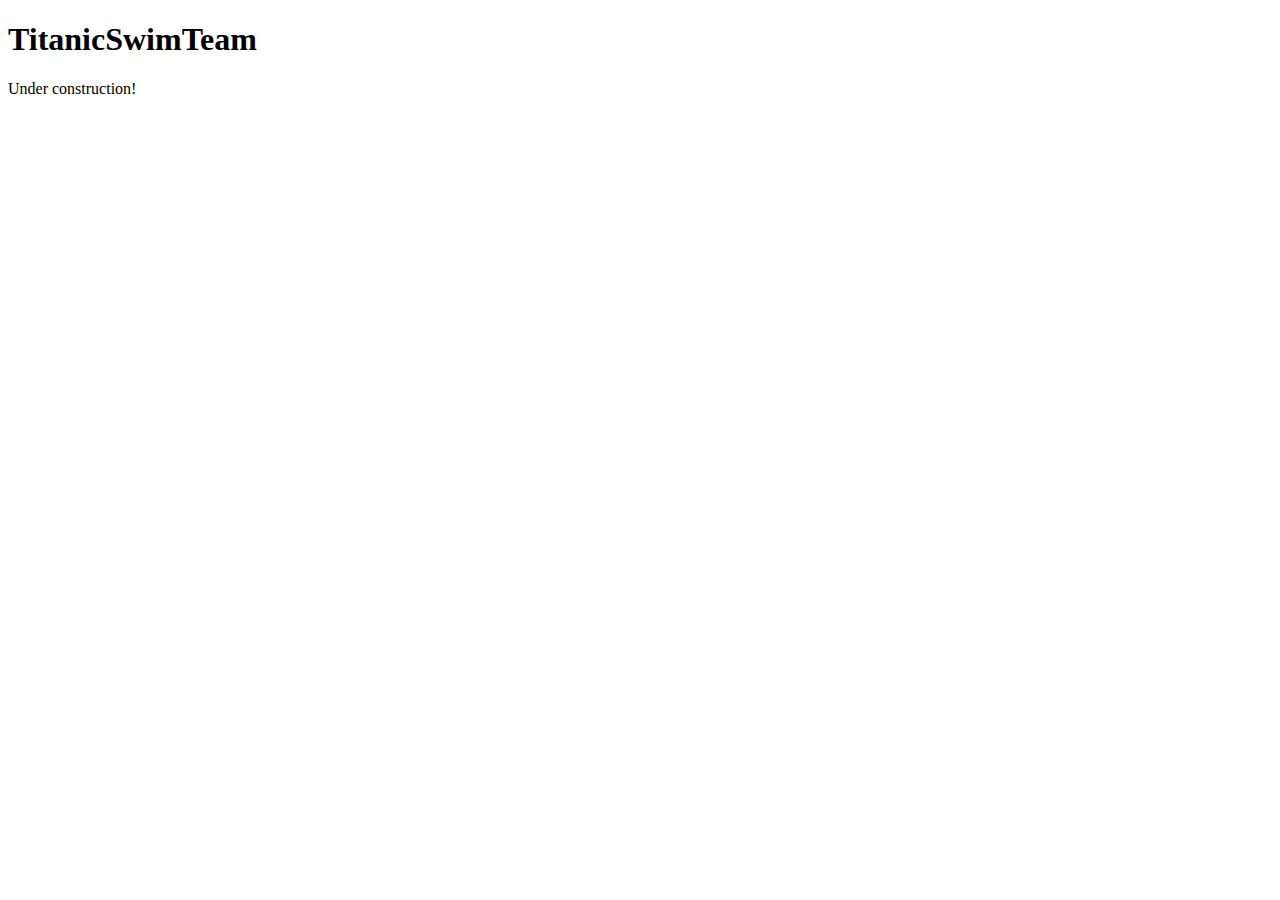
==== index.html @ 7a270fde "Remembering to git add is hard" ====
<!DOCTYPE html>
<html lang="en">
    <head>
        <title>TitanicSwimTeam</title>
        <meta charset="utf-8" />
        <meta http-equiv="X-UA-Compatible" content="IE=edge" />
        <meta name="viewport" content="width=device-width, initial-scale=1" />
        <link rel="shortcut icon" href="/static/img/favicon.ico" type="image/x-icon">
        <link rel="icon" href="/static/img/favicon.ico" type="image/x-icon">
        <link rel="stylesheet" href="static/css/index.css" />
    </head>
    <body>
        <!-- TODO: All of this landing page -->
        <h1>TitanicSwimTeam</h1>
        <p>Under construction!</p>
    </body>
</html>
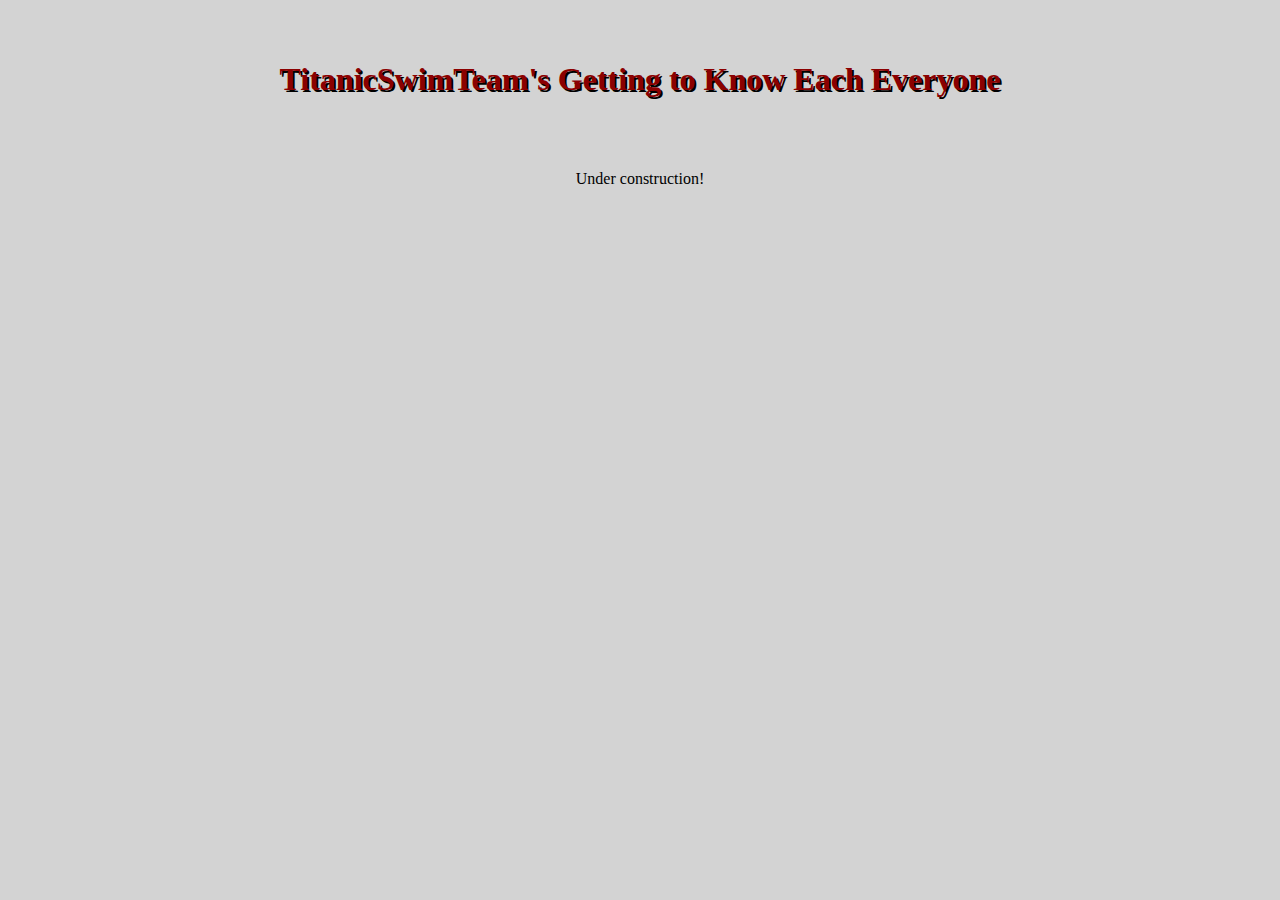
==== commit c3ffaf90: "added index.css" ====
--- a/index.html
+++ b/index.html
@@ -11,7 +11,7 @@
     </head>
     <body>
         <!-- TODO: All of this landing page -->
-        <h1>TitanicSwimTeam</h1>
+        <h1>TitanicSwimTeam's Getting to Know Each Everyone</h1>
         <p>Under construction!</p>
     </body>
 </html>--- a/static/css/index.css
+++ b/static/css/index.css
@@ -0,0 +1,22 @@
+body {
+    background-color: lightgray;
+    font-family: 'Open Sans';
+}
+
+h1 { color:darkred; 
+    padding: 40px;
+    text-align: center;
+    text-shadow: 2px 2px black;}
+
+h2 { color:red; 
+    padding: 25px;
+    text-align: center;}
+
+p {text-align: center;
+    padding: 10px;}
+
+li {text-align: center;}
+
+ul.square-list {text-align: center;
+                list-style-type: square;
+            list-style-position: inside;}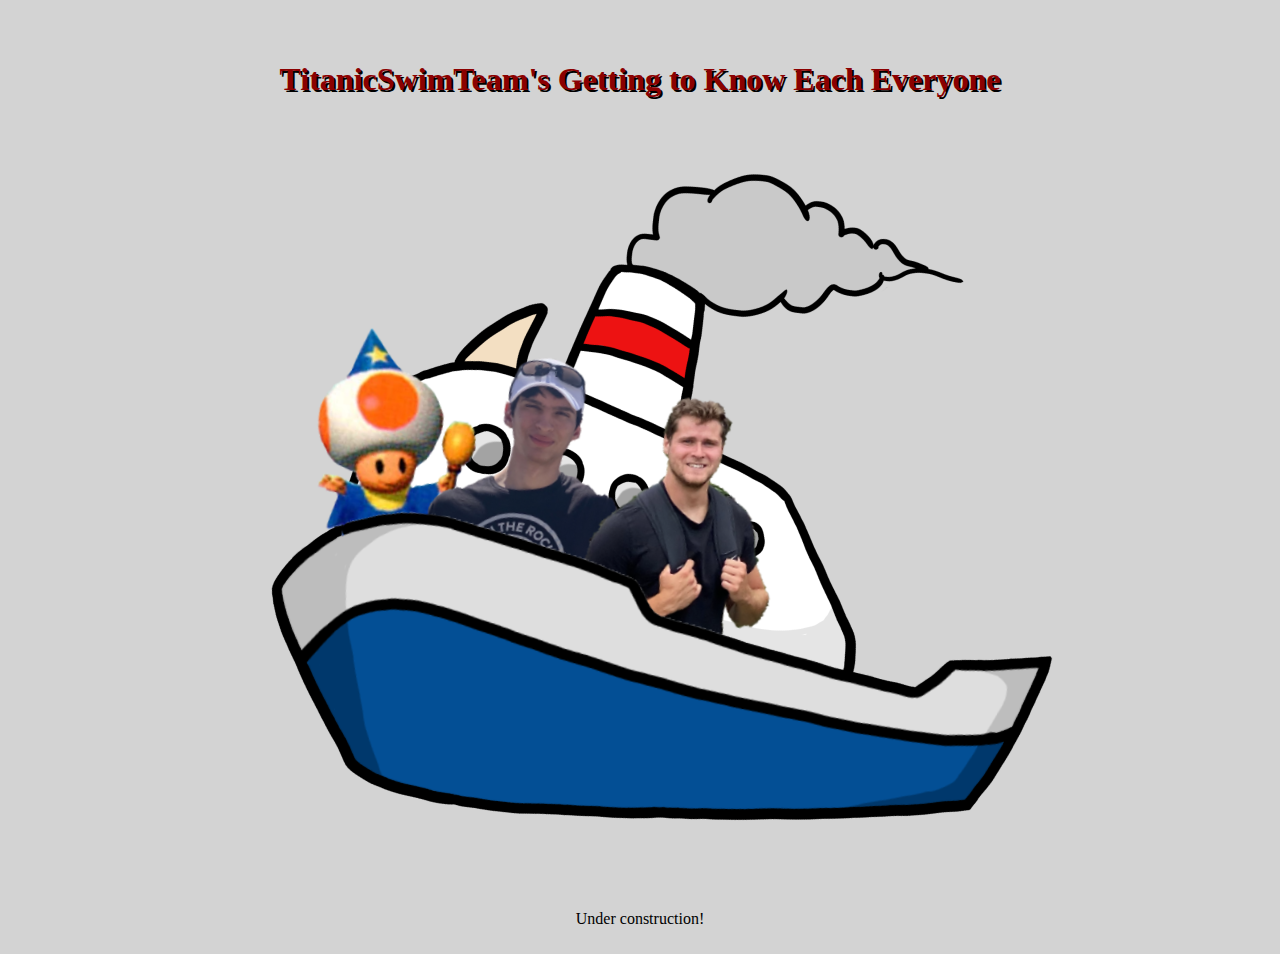
==== commit 48e00530: "Finished team banner" ====
--- a/index.html
+++ b/index.html
@@ -12,6 +12,7 @@
     <body>
         <!-- TODO: All of this landing page -->
         <h1>TitanicSwimTeam's Getting to Know Each Everyone</h1>
+        <img src="static/img/titanicswimteam.png" onclick="alert('JavaScript is working');" >
         <p>Under construction!</p>
     </body>
 </html>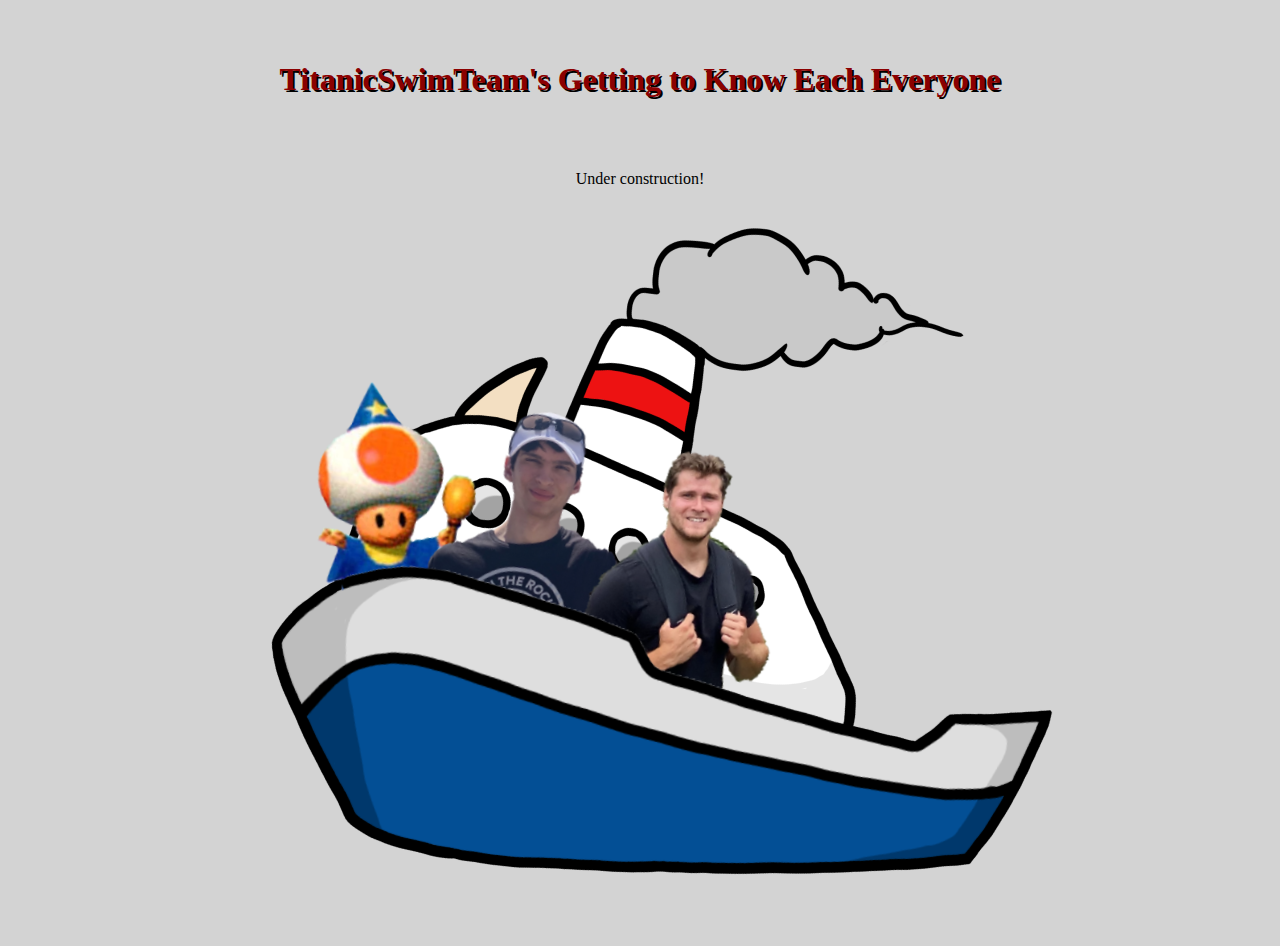
==== commit c7169883: "added image map to titanic picture" ====
--- a/index.html
+++ b/index.html
@@ -12,7 +12,15 @@
     <body>
         <!-- TODO: All of this landing page -->
         <h1>TitanicSwimTeam's Getting to Know Each Everyone</h1>
-        <img src="static/img/titanicswimteam.png" onclick="alert('JavaScript is working');" >
         <p>Under construction!</p>
+<!-- Image Map Generated by http://www.image-map.net/ -->
+<img src="static/img/titanicswimteam.png" usemap="#image-map">
+
+<map name="image-map">
+    <area target="_self" alt="Ryan" title="Ryan" href="ryan.html" coords="405,323,412,303,425,288,433,261,423,231,395,208,366,172,341,209,314,241,312,275,332,304,347,318,326,318,314,321,327,336,321,350,321,366,357,358,395,349,412,349,446,323,466,279,457,296,457,263,437,280,444,303,429,320" shape="poly">
+    <area target="_self" alt="Matt" title="Matt" href="matt.html" coords="431,335,433,337,457,324,474,315,497,309,506,288,504,270,498,249,503,217,522,201,539,203,561,205,576,226,570,255,565,277,558,296,560,311,590,330,602,347,591,361,582,381,573,401,539,384,478,368,564,289,433,358" shape="poly">
+    <area target="_self" alt="Jimmy" title="Jimmy" href="jimmy.html" coords="688,472,688,472,573,403,615,417,640,445,724,488,741,465,758,433,742,358,727,464,718,273,712,246,677,238,659,266,662,291,645,323,603,350,806,502" shape="poly">
+</map>
+
     </body>
 </html>--- a/static/css/index.css
+++ b/static/css/index.css
@@ -17,6 +17,17 @@
 
 li {text-align: center;}
 
+.name {
+    text-align: center;
+    font-size: larger;
+    padding: 10px;
+}
+
+.ryan{
+    text-anchor: start;
+    padding: 10px;
+}
+
 ul.square-list {text-align: center;
                 list-style-type: square;
             list-style-position: inside;}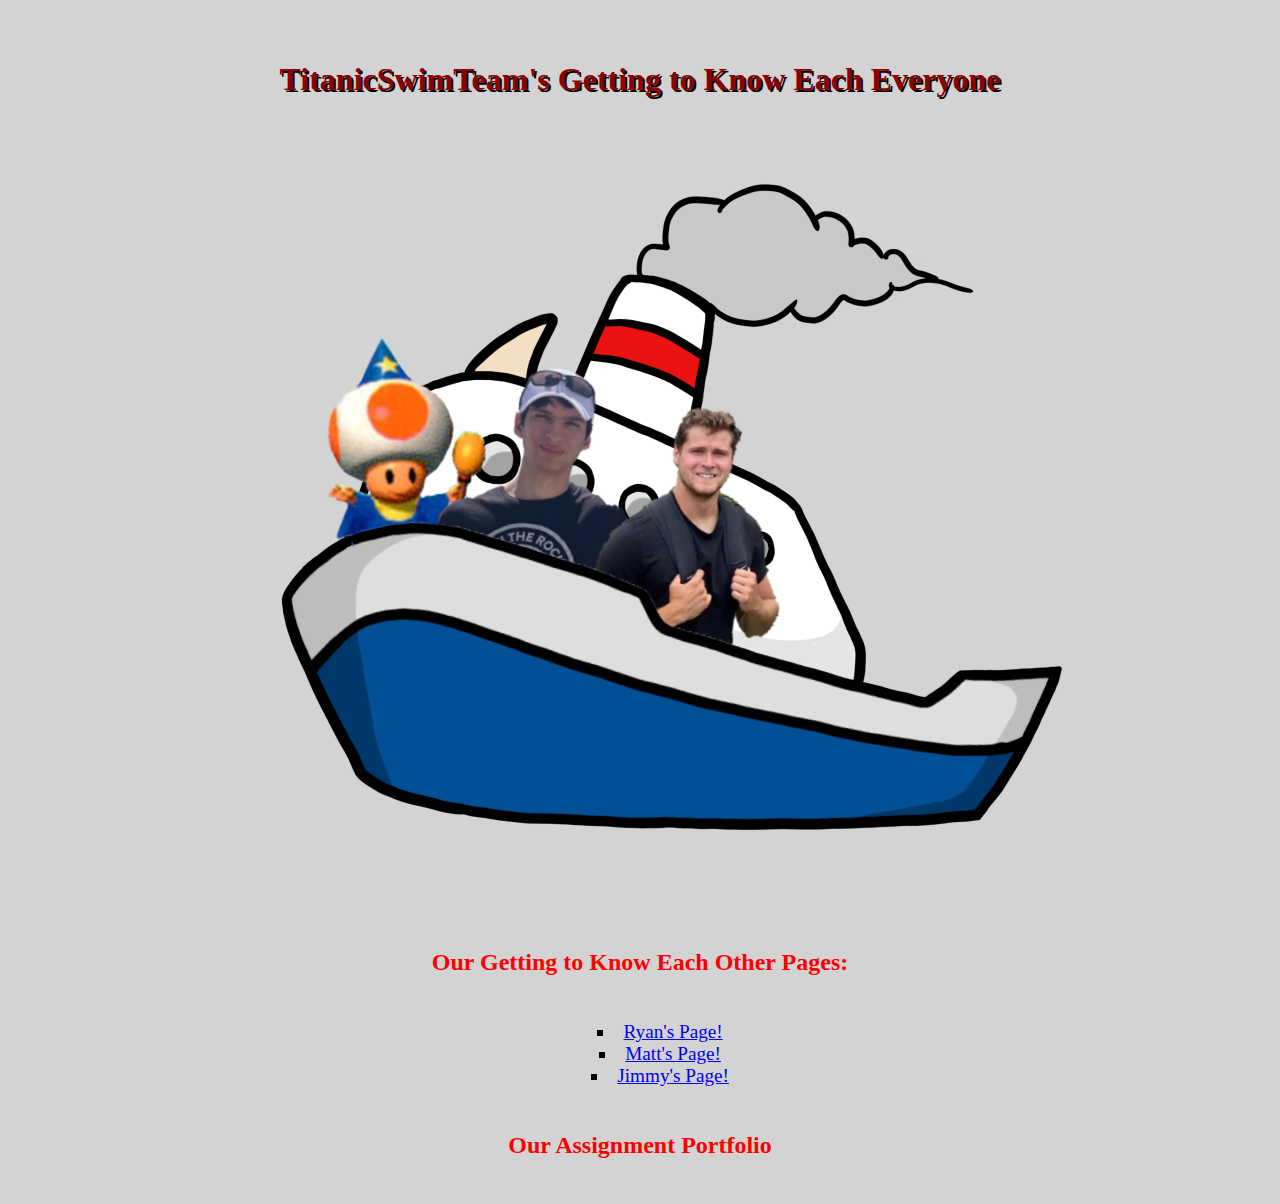
==== commit b0db3785: "updated landing page" ====
--- a/index.html
+++ b/index.html
@@ -12,8 +12,10 @@
     <body>
         <!-- TODO: All of this landing page -->
         <h1>TitanicSwimTeam's Getting to Know Each Everyone</h1>
-        <p>Under construction!</p>
+
 <!-- Image Map Generated by http://www.image-map.net/ -->
+
+<div class="center">
 <img src="static/img/titanicswimteam.png" usemap="#image-map">
 
 <map name="image-map">
@@ -21,6 +23,19 @@
     <area target="_self" alt="Matt" title="Matt" href="matt.html" coords="431,335,433,337,457,324,474,315,497,309,506,288,504,270,498,249,503,217,522,201,539,203,561,205,576,226,570,255,565,277,558,296,560,311,590,330,602,347,591,361,582,381,573,401,539,384,478,368,564,289,433,358" shape="poly">
     <area target="_self" alt="Jimmy" title="Jimmy" href="jimmy.html" coords="688,472,688,472,573,403,615,417,640,445,724,488,741,465,758,433,742,358,727,464,718,273,712,246,677,238,659,266,662,291,645,323,603,350,806,502" shape="poly">
 </map>
+</div>
+
+<h2>Our Getting to Know Each Other Pages:</h2>
+
+<div class="individual-know-each-other">
+    <ul class="square-list">
+        <li><a href="ryan.html">Ryan's Page!</a></li>
+        <li><a href="matt.html">Matt's Page!</a></li>
+        <li><a href="jimmy.html">Jimmy's Page!</a></li>
+    </ul>
+</div>
+
+<h2>Our Assignment Portfolio</h2>
 
     </body>
 </html>--- a/static/css/index.css
+++ b/static/css/index.css
@@ -12,22 +12,29 @@
     padding: 25px;
     text-align: center;}
 
-p {text-align: center;
-    padding: 10px;}
-
-li {text-align: center;}
-
 .name {
     text-align: center;
     font-size: larger;
     padding: 10px;
 }
 
-.ryan{
-    text-anchor: start;
+.center{
+    text-align: center;
     padding: 10px;
 }
 
-ul.square-list {text-align: center;
-                list-style-type: square;
-            list-style-position: inside;}+.indivuidual-know-each-other{
+    text-align: center;
+    font-size: larger;
+}
+
+ul.square-list {
+    text-align: center;
+       list-style-type: square;
+        list-style-position: inside;
+    }
+
+li {
+    padding: 10dp;
+    font-size: larger;
+}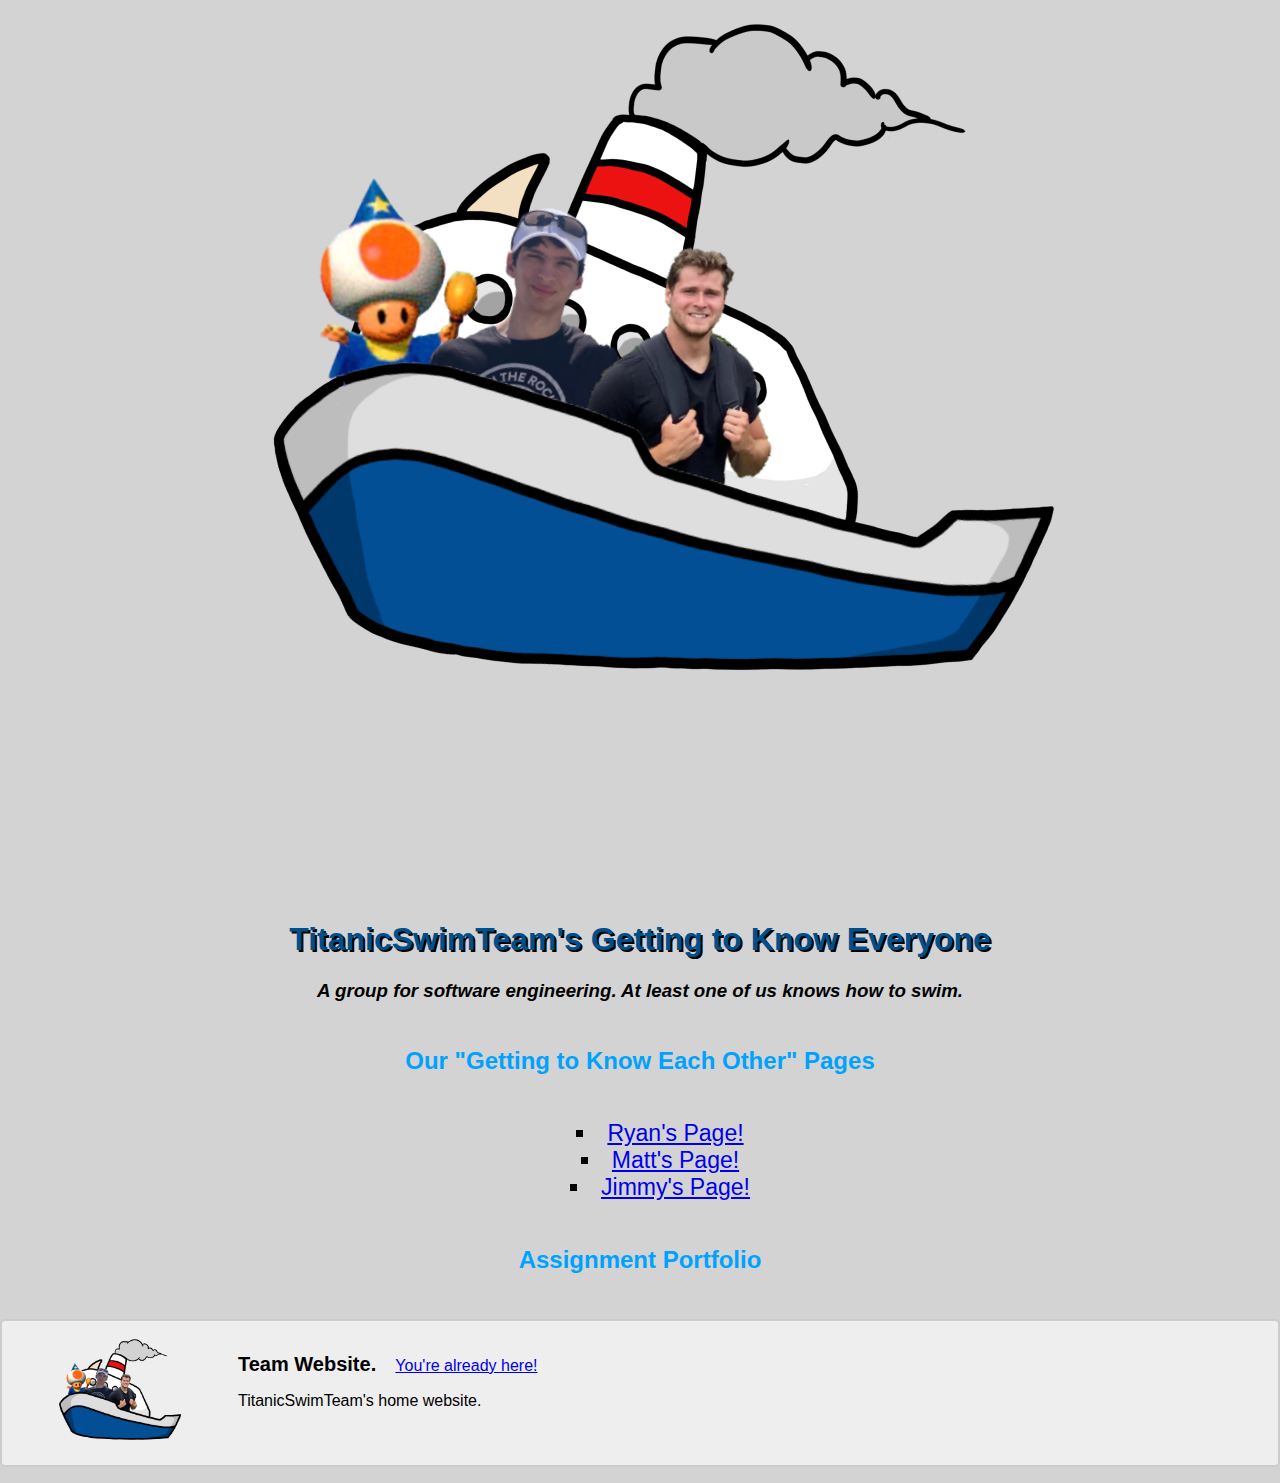
==== commit 1a9affc1: "Made cosmetic changes to landing page" ====
--- a/index.html
+++ b/index.html
@@ -10,32 +10,37 @@
         <link rel="stylesheet" href="static/css/index.css" />
     </head>
     <body>
-        <!-- TODO: All of this landing page -->
-        <h1>TitanicSwimTeam's Getting to Know Each Everyone</h1>
+        <!--  -->
 
-<!-- Image Map Generated by http://www.image-map.net/ -->
+        <!-- Image Map Generated by http://www.image-map.net/ -->
+        <!-- Pixel Art Credit: https://nimja.com/visuals/drawings/pixel_blender_experiments -->
+        <div class="intro">
+            <div class="center">
+                <img src="static/img/titanicswimteam.png" usemap="#image-map">
 
-<div class="center">
-<img src="static/img/titanicswimteam.png" usemap="#image-map">
+                <map name="image-map">
+                    <area target="_self" alt="Ryan" title="Ryan" href="ryan.html" coords="405,323,412,303,425,288,433,261,423,231,395,208,366,172,341,209,314,241,312,275,332,304,347,318,326,318,314,321,327,336,321,350,321,366,357,358,395,349,412,349,446,323,466,279,457,296,457,263,437,280,444,303,429,320" shape="poly">
+                    <area target="_self" alt="Matt" title="Matt" href="matt.html" coords="431,335,433,337,457,324,474,315,497,309,506,288,504,270,498,249,503,217,522,201,539,203,561,205,576,226,570,255,565,277,558,296,560,311,590,330,602,347,591,361,582,381,573,401,539,384,478,368,564,289,433,358" shape="poly">
+                    <area target="_self" alt="Jimmy" title="Jimmy" href="jimmy.html" coords="688,472,688,472,573,403,615,417,640,445,724,488,741,465,758,433,742,358,727,464,718,273,712,246,677,238,659,266,662,291,645,323,603,350,806,502" shape="poly">
+                </map>
+            </div>
+        </div>
+        <h1>TitanicSwimTeam's Getting to Know Everyone</h1>
+        <h3 style="text-align:center;"><i>A group for software engineering. At least one of us knows how to swim.</i></h3>
+        <h2>Our "Getting to Know Each Other" Pages</h2>
+        <div class="individual-know-each-other">
+            <ul class="square-list">
+                <li><a href="ryan.html">Ryan's Page!</a></li>
+                <li><a href="matt.html">Matt's Page!</a></li>
+                <li><a href="jimmy.html">Jimmy's Page!</a></li>
+            </ul>
+        </div>
 
-<map name="image-map">
-    <area target="_self" alt="Ryan" title="Ryan" href="ryan.html" coords="405,323,412,303,425,288,433,261,423,231,395,208,366,172,341,209,314,241,312,275,332,304,347,318,326,318,314,321,327,336,321,350,321,366,357,358,395,349,412,349,446,323,466,279,457,296,457,263,437,280,444,303,429,320" shape="poly">
-    <area target="_self" alt="Matt" title="Matt" href="matt.html" coords="431,335,433,337,457,324,474,315,497,309,506,288,504,270,498,249,503,217,522,201,539,203,561,205,576,226,570,255,565,277,558,296,560,311,590,330,602,347,591,361,582,381,573,401,539,384,478,368,564,289,433,358" shape="poly">
-    <area target="_self" alt="Jimmy" title="Jimmy" href="jimmy.html" coords="688,472,688,472,573,403,615,417,640,445,724,488,741,465,758,433,742,358,727,464,718,273,712,246,677,238,659,266,662,291,645,323,603,350,806,502" shape="poly">
-</map>
-</div>
-
-<h2>Our Getting to Know Each Other Pages:</h2>
-
-<div class="individual-know-each-other">
-    <ul class="square-list">
-        <li><a href="ryan.html">Ryan's Page!</a></li>
-        <li><a href="matt.html">Matt's Page!</a></li>
-        <li><a href="jimmy.html">Jimmy's Page!</a></li>
-    </ul>
-</div>
-
-<h2>Our Assignment Portfolio</h2>
-
+        <h2>Assignment Portfolio</h2>
+        <div class="container">
+            <img src="static/img/titanicswimteam.png" alt="Avatar" style="width:200px" onclick="alert('JUMPSCARE!');">
+            <p><span>Team Website.</span> <a href="index.html">You're already here!</a></p>
+            <p>TitanicSwimTeam's home website.</p>
+        </div>
     </body>
 </html>--- a/static/css/index.css
+++ b/static/css/index.css
@@ -1,14 +1,14 @@
 body {
     background-color: lightgray;
-    font-family: 'Open Sans';
+    font-family: "Montserrat", sans-serif;
+    margin: 0px;
 }
 
-h1 { color:darkred; 
-    padding: 40px;
+h1 { color:rgb(0, 79, 139); 
     text-align: center;
     text-shadow: 2px 2px black;}
 
-h2 { color:red; 
+h2 { color:rgb(0, 162, 255); 
     padding: 25px;
     text-align: center;}
 
@@ -23,7 +23,17 @@
     padding: 10px;
 }
 
-.indivuidual-know-each-other{
+/* Pixel Art: https://nimja.com/visuals/drawings/pixel_blender_experiments */
+.intro{
+    text-align: center;
+    background-image: url('https://nimja.com/assets/images/pixels/pixel-blender-020-large.gif');
+    background-repeat: no-repeat;
+    background-attachment: scroll;
+    background-size: cover;
+    height: 100vmin;
+}
+
+.individual-know-each-other{
     text-align: center;
     font-size: larger;
 }
@@ -37,4 +47,48 @@
 li {
     padding: 10dp;
     font-size: larger;
+}
+
+/* https://www.w3schools.com/howto/howto_css_testimonials.asp */
+/* Style the container with a rounded border, grey background and some padding and margin */
+.container {
+    border: 2px solid #ccc;
+    background-color: #eee;
+    border-radius: 5px;
+    padding: 16px;
+    margin: 16px 0;
+}
+
+/* Clear floats after containers */
+.container::after {
+    content: "";
+    clear: both;
+    display: table;
+}
+
+/* Float images inside the container to the left. Add a right margin, and style the image as a circle */
+.container img {
+    float: left;
+    margin-right: 20px;
+    border-radius: 50%;
+}
+
+/* Increase the font-size of a span element */
+.container span {
+    font-size: 20px;
+    font-weight: bold;
+    margin-right: 15px;
+}
+
+/* Add media queries for responsiveness. This will center both the text and the image inside the container */
+@media (max-width: 500px) {
+    .container {
+        text-align: center;
+    }
+
+    .container img {
+        margin: auto;
+        float: none;
+        display: block;
+    }
 }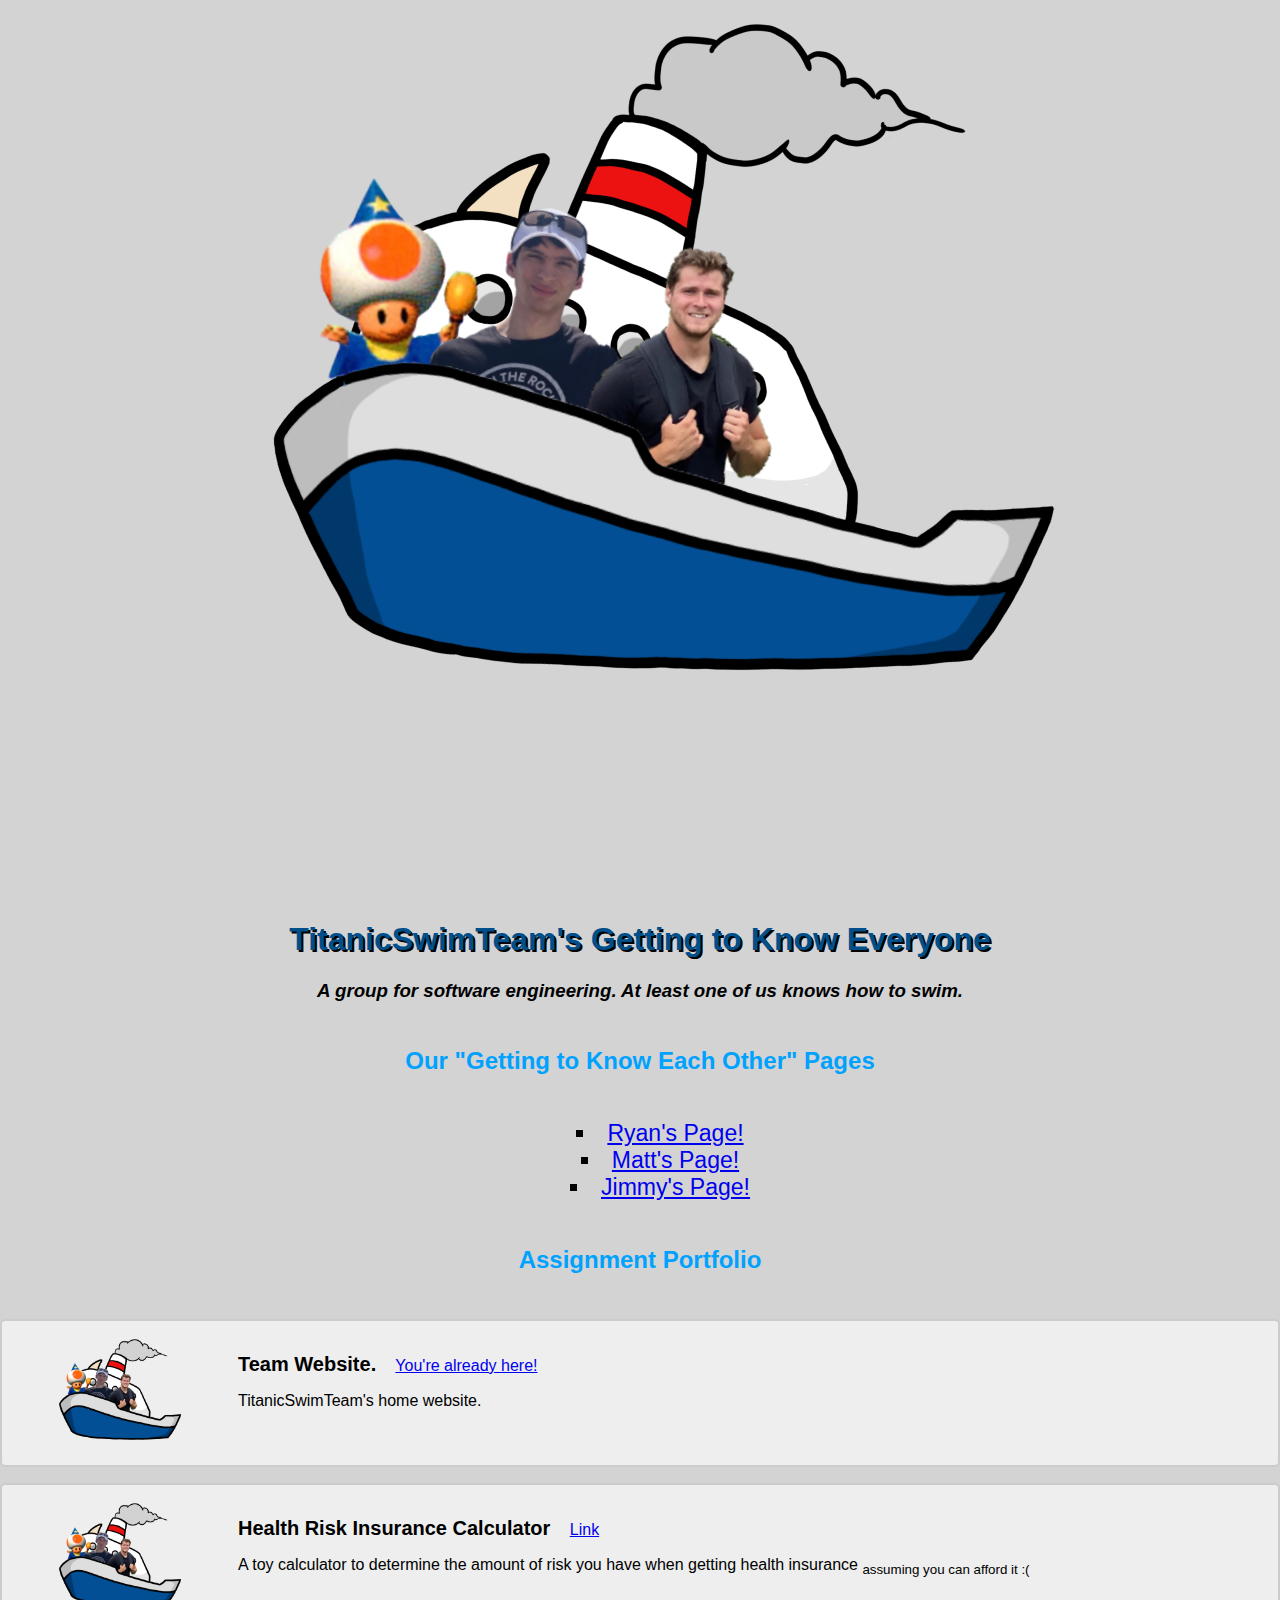
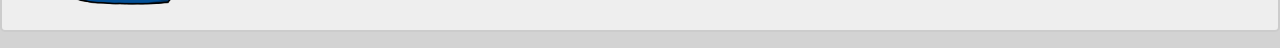
==== commit ca2e9392: "Added link to health risk insurance calculator" ====
--- a/index.html
+++ b/index.html
@@ -42,5 +42,11 @@
             <p><span>Team Website.</span> <a href="index.html">You're already here!</a></p>
             <p>TitanicSwimTeam's home website.</p>
         </div>
+
+	<div class="container">
+	    <img src="static/img/titanicswimteam.png" alt="Avatar" style="width:200px" >
+	    <p><span>Health Risk Insurance Calculator</span> <a href="https://orange-dune-0f2c22310.2.azurestaticapps.net/">Link</a></p>
+	    <p>A toy calculator to determine the amount of risk you have when getting health insurance <sub>assuming you can afford it :(</sub></p>
+	</div>
     </body>
-</html>+</html>
